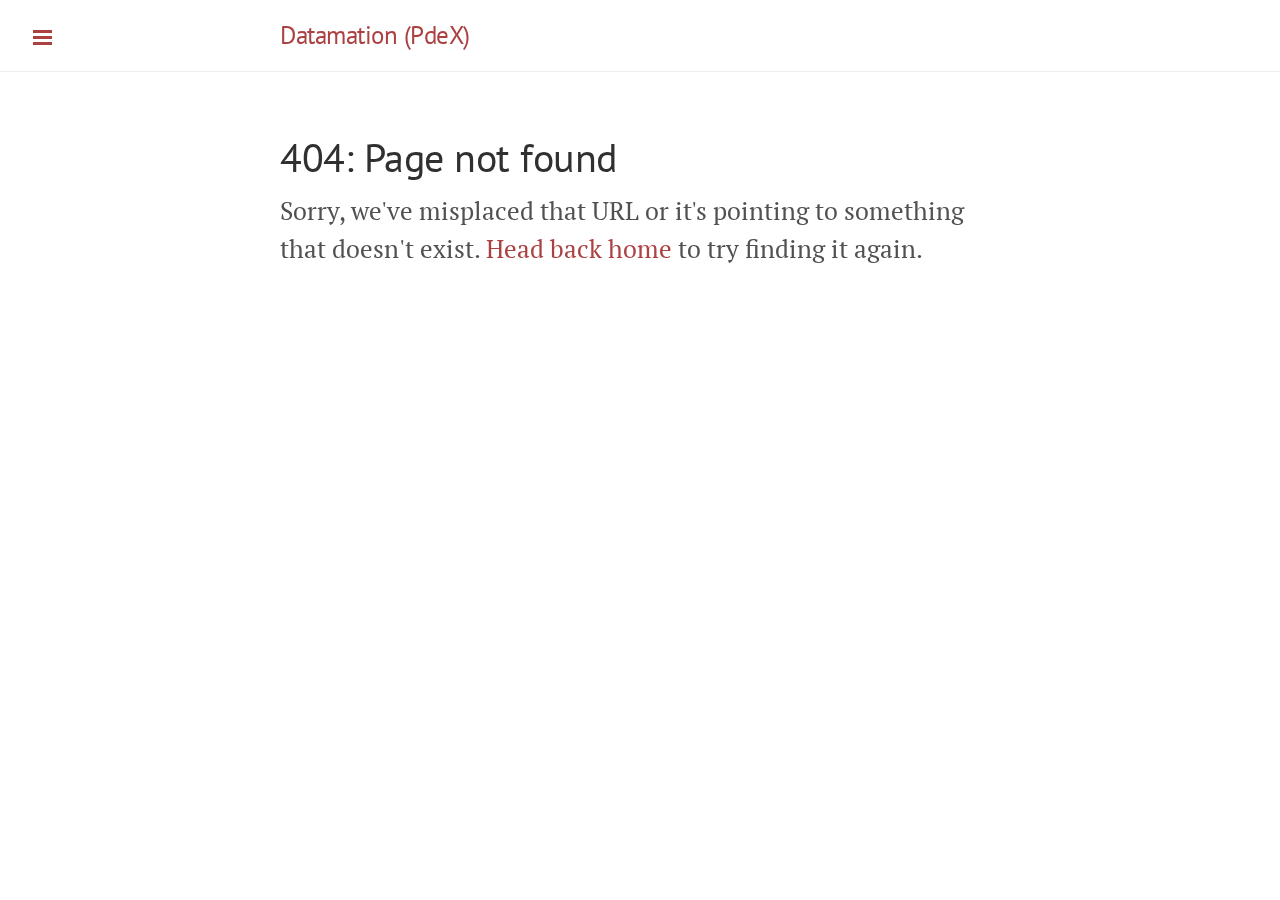
==== 404/index.html @ e7701235 "Update 2015-04-27T05:18:27.965Z" ====
<!DOCTYPE html><html xmlns=http://www.w3.org/1999/xhtml xml:lang=en lang=en-us><head><link href=http://gmpg.org/xfn/11 rel=profile><meta http-equiv=content-type content="text/html; charset=utf-8"><meta name=viewport content="width=device-width,initial-scale=1,maximum-scale=1"><title>404: Page not found &middot; Datamation (PdeX)</title><link rel=stylesheet href=/assets/stylesheets/style.min.f5dcda30.css><link rel=stylesheet href="http://fonts.googleapis.com/css?family=PT+Serif:400,400italic,700|PT+Sans:400"><script src=/assets/javascript/all.min.74be1697.js></script><link rel=apple-touch-icon-precomposed sizes=144x144 href=/assets/images/touch/apple-touch-icon-144-precomposed.png><link rel="shortcut icon" href=/assets/favicon.ico><link rel=alternate type=application/rss+xml title=RSS href=/atom.xml></head><body class=theme-base-08><input type=checkbox class=sidebar-checkbox id=sidebar-checkbox><div class=sidebar id=sidebar><div class=sidebar-item><p>PDF => Data</p></div><nav class=sidebar-nav><a class=sidebar-nav-item href="/">Home</a> <a class=sidebar-nav-item href="/about/">About</a> <span class=sidebar-nav-item>Run by <a href="https://twitter.com/">@Marc<a></a></span></nav><div class=sidebar-item><p>&copy; 2015. Datamation. All rights reserved.</p></div></div><div class=wrap><div class=masthead><div class=container><h3 class=masthead-title><a href="/" title=Home>Datamation (PdeX)</a> <small></small></h3></div></div><div class="container content"><div class=page><h1 class=page-title>404: Page not found</h1><p class=lead>Sorry, we've misplaced that URL or it's pointing to something that doesn't exist. <a href="/">Head back home</a> to try finding it again.</p></div></div></div><label for=sidebar-checkbox class=sidebar-toggle></label></body></html>
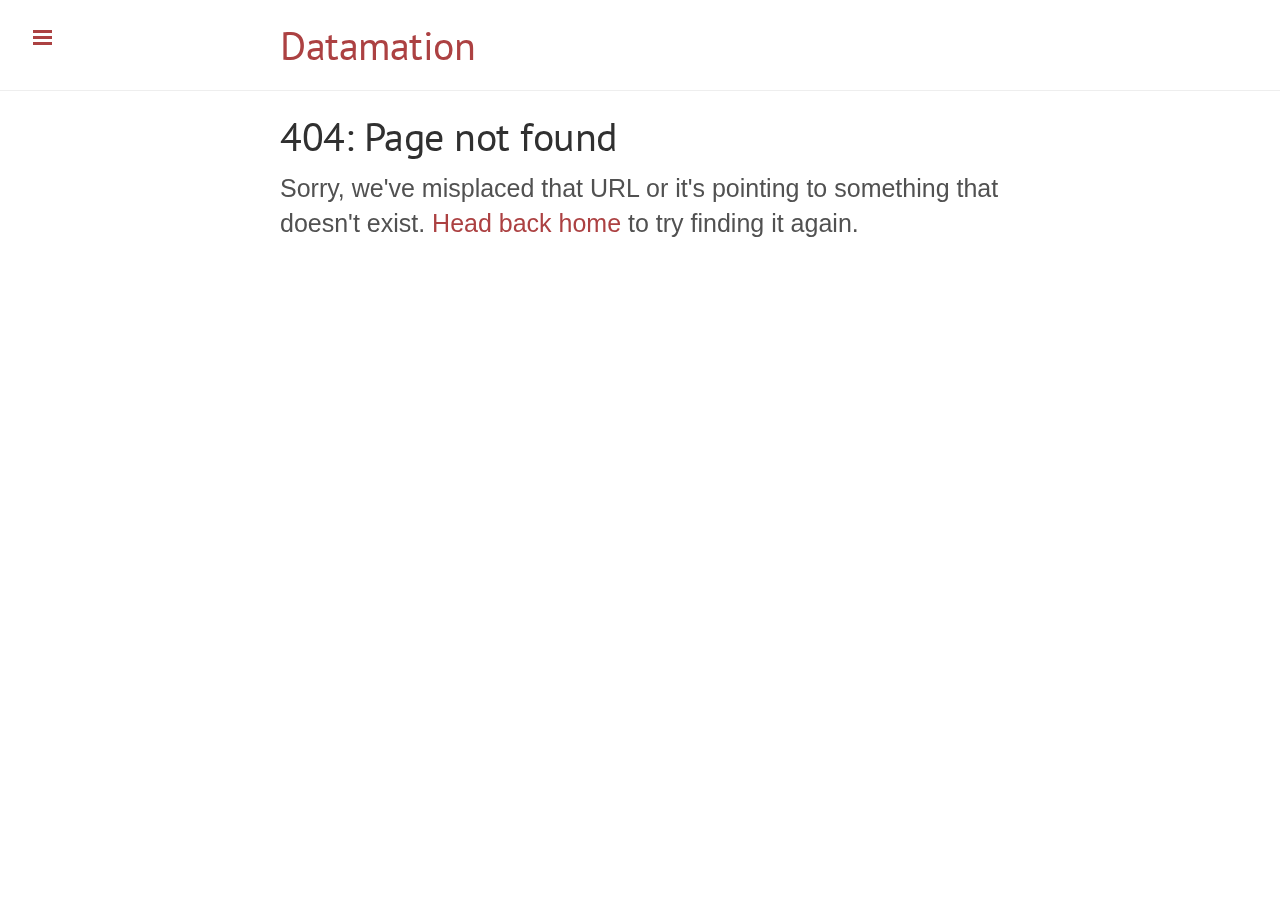
==== commit f98f9cf9: "Update 2015-04-29T03:06:34.781Z" ====
--- a/404/index.html
+++ b/404/index.html
@@ -1 +1 @@
-<!DOCTYPE html><html xmlns=http://www.w3.org/1999/xhtml xml:lang=en lang=en-us><head><link href=http://gmpg.org/xfn/11 rel=profile><meta http-equiv=content-type content="text/html; charset=utf-8"><meta name=viewport content="width=device-width,initial-scale=1,maximum-scale=1"><title>404: Page not found &middot; Datamation (PdeX)</title><link rel=stylesheet href=/assets/stylesheets/style.min.f5dcda30.css><link rel=stylesheet href="http://fonts.googleapis.com/css?family=PT+Serif:400,400italic,700|PT+Sans:400"><script src=/assets/javascript/all.min.74be1697.js></script><link rel=apple-touch-icon-precomposed sizes=144x144 href=/assets/images/touch/apple-touch-icon-144-precomposed.png><link rel="shortcut icon" href=/assets/favicon.ico><link rel=alternate type=application/rss+xml title=RSS href=/atom.xml></head><body class=theme-base-08><input type=checkbox class=sidebar-checkbox id=sidebar-checkbox><div class=sidebar id=sidebar><div class=sidebar-item><p>PDF => Data</p></div><nav class=sidebar-nav><a class=sidebar-nav-item href="/">Home</a> <a class=sidebar-nav-item href="/about/">About</a> <span class=sidebar-nav-item>Run by <a href="https://twitter.com/">@Marc<a></a></span></nav><div class=sidebar-item><p>&copy; 2015. Datamation. All rights reserved.</p></div></div><div class=wrap><div class=masthead><div class=container><h3 class=masthead-title><a href="/" title=Home>Datamation (PdeX)</a> <small></small></h3></div></div><div class="container content"><div class=page><h1 class=page-title>404: Page not found</h1><p class=lead>Sorry, we've misplaced that URL or it's pointing to something that doesn't exist. <a href="/">Head back home</a> to try finding it again.</p></div></div></div><label for=sidebar-checkbox class=sidebar-toggle></label></body></html>+<!DOCTYPE html><html xmlns=http://www.w3.org/1999/xhtml xml:lang=en lang=en-us><head><link href=http://gmpg.org/xfn/11 rel=profile><meta http-equiv=content-type content="text/html; charset=utf-8"><meta name=viewport content="width=device-width,initial-scale=1,maximum-scale=1"><title>404: Page not found &middot; Datamation</title><link rel=stylesheet href=/assets/stylesheets/style.min.04dc80fd.css><link rel=stylesheet href=//maxcdn.bootstrapcdn.com/font-awesome/4.3.0/css/font-awesome.min.css><link rel=stylesheet href="http://fonts.googleapis.com/css?family=PT+Serif:400,400italic,700|PT+Sans:400"><script src=/assets/javascript/all.min.74be1697.js></script><link rel=apple-touch-icon-precomposed sizes=144x144 href=/assets/images/touch/apple-touch-icon-144-precomposed.png><link rel="shortcut icon" href=/assets/favicon.ico><link rel=alternate type=application/rss+xml title=RSS href=/atom.xml></head><body class=theme-base-08><input type=checkbox class=sidebar-checkbox id=sidebar-checkbox><div class=sidebar id=sidebar><div class=sidebar-item><p><i class="fa fa-cog"></i> Demystify Data</p></div><nav class=sidebar-nav><a class=sidebar-nav-item href="/">Home</a> <a class=sidebar-nav-item href="/about/">About</a> <a class=sidebar-nav-item href="/api-docs/">API-docs</a> <a class=sidebar-nav-item href="/landmarks-bulk/">Landmarks Bulk Parser</a> <a class=sidebar-nav-item href="/landmarks/">Landmarks Parser</a> <span class=sidebar-nav-item><i class="fa fa-twitter fa-1x" aria-hidden=true></i> <a href="https://twitter.com/">@Datamation<a></a></span></nav><div class=sidebar-item><p>&copy; 2015. Datamation. All rights reserved.</p></div></div><div class=wrap><div class=masthead><div class=container><h1 class=masthead-title><a href="/" title=Home>Datamation</a> <small></small></h1></div></div><div class="container content"><div class=page><h1 class=page-title>404: Page not found</h1><p class=lead>Sorry, we've misplaced that URL or it's pointing to something that doesn't exist. <a href="/">Head back home</a> to try finding it again.</p></div></div></div><label for=sidebar-checkbox class=sidebar-toggle></label></body></html>